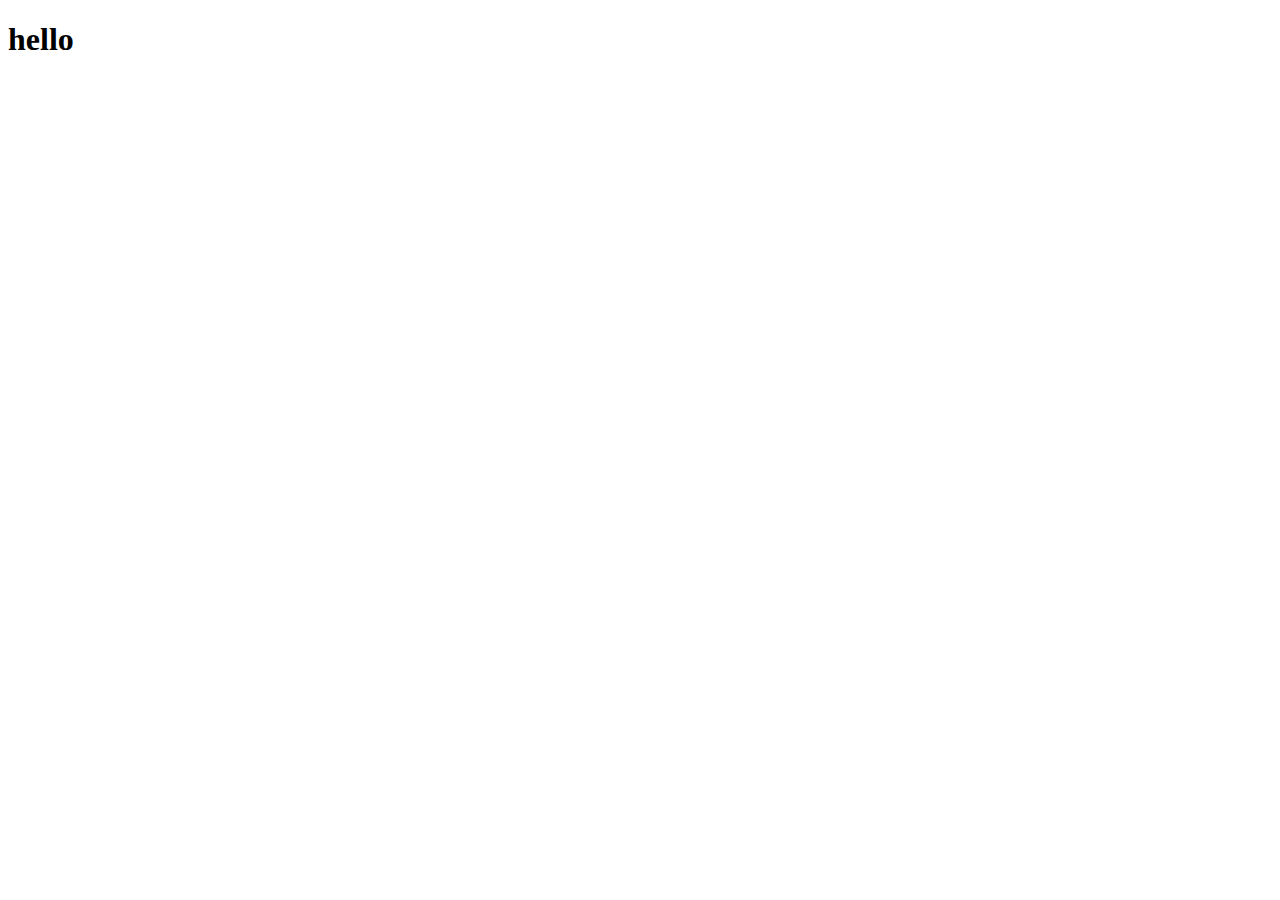
==== Aplikacja/shop.html @ 4b29537f "Add files via upload" ====
<!DOCTYPE html>
<html lang="en">
<head>
    <meta charset="UTF-8">
    <meta name="viewport" content="width=device-width, initial-scale=1.0">
    <title>Document</title>
</head>
<body>
    <h1>hello</h1>
</body>
</html>
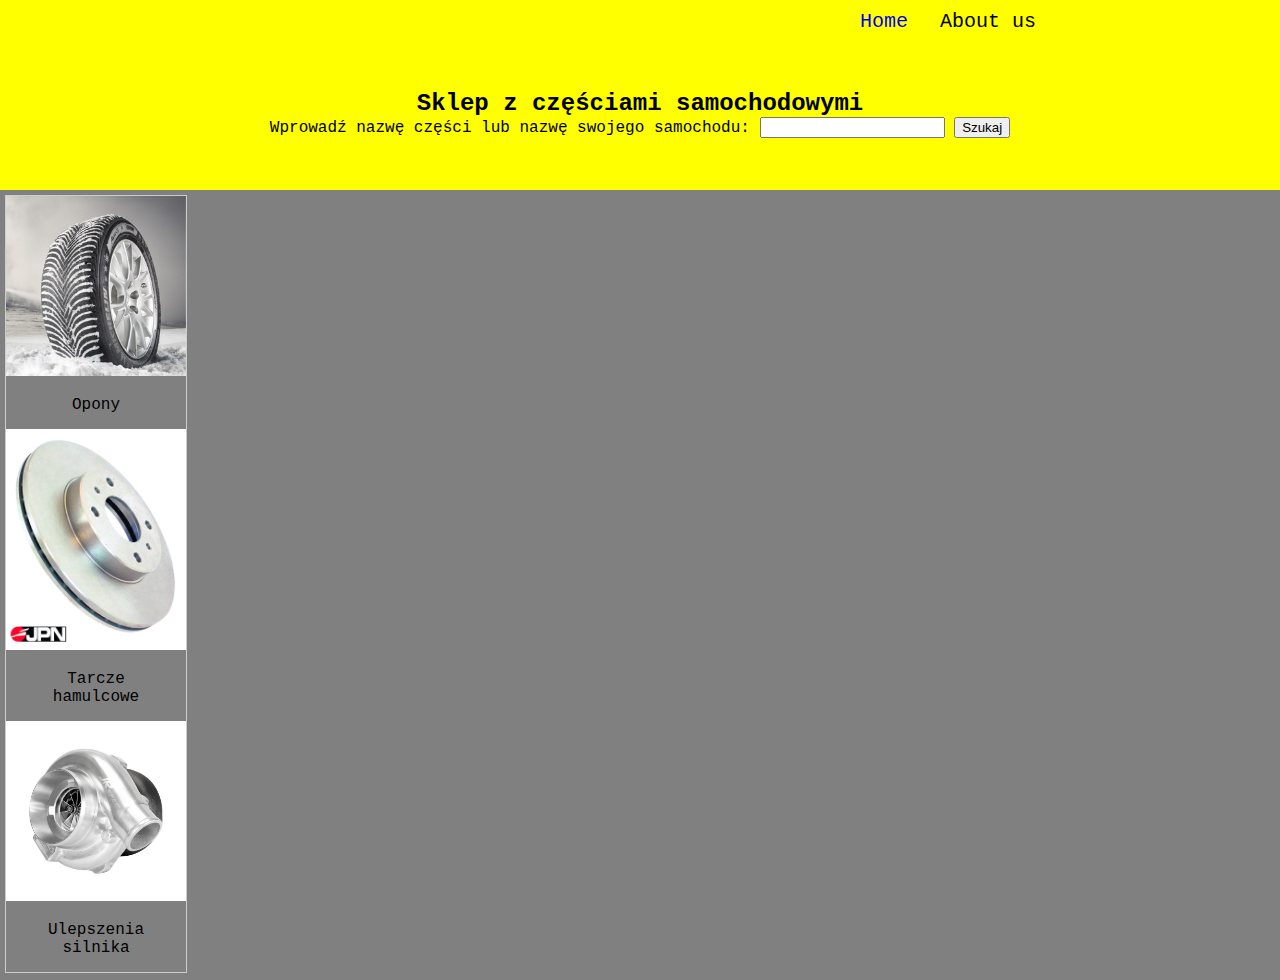
==== commit 19479cdf: "Add files via upload" ====
--- a/Aplikacja/shop.html
+++ b/Aplikacja/shop.html
@@ -3,9 +3,35 @@
 <head>
     <meta charset="UTF-8">
     <meta name="viewport" content="width=device-width, initial-scale=1.0">
-    <title>Document</title>
+    <title>Shop</title>
+    <link rel="stylesheet" href="style2.css">
 </head>
 <body>
-    <h1>hello</h1>
+    <div class="container-grid">
+        <div class="naw">
+            <nav>
+                <label for="about">
+                    <ul>
+                        <li><a href="index.html">Home</a></li>
+                        <li>About us</li>
+                    </ul>
+                </label>
+            </nav>
+        </div>
+            <div class="main">
+                <h2>Sklep z częściami samochodowymi</h2>
+                Wprowadź nazwę części lub nazwę swojego samochodu: <input type="text" name="text" id="text">
+                <input type="submit" value="Szukaj" onclick="">
+            </div>
+            <div class="offer">
+                <img src="michelin-crossclimate.png" alt="opony">
+                <p>Opony</p>
+                <img src="6245a81ce5a16_p.jpg" alt="tarcze">
+                <p>Tarcze hamulcowe</p>
+                <img src="turbosprezarka-jrspec-gtx3076r-hybrid-ceramic-bb-gtx3080r-v-band-1-01-v-band.jpg" alt="turbo">
+                <p>Ulepszenia silnika</p>
+            </div>
+        
+    </div>
 </body>
 </html>--- a/Aplikacja/style2.css
+++ b/Aplikacja/style2.css
@@ -0,0 +1,95 @@
+* {
+    margin: 0;
+}
+@import url('https://fonts.googleapis.com/css2?family=Roboto+Mono:ital,wght@1,200&display=swap');
+
+body {
+    background-color: grey;
+    font-family: 'Roboto Mono', monospace;
+
+}
+
+.container-grid{
+    display: grid;
+    grid-template-columns: repeat(12, 1fr);
+    grid-template-rows: auto;
+    grid-template-areas:'nav nav nav nav nav nav nav nav nav nav nav nav'
+    'main main main main main main main main main main main main'
+    'offer offer offer offer offer offer offer offer offer offer offer offer';
+
+}
+.naw{
+    background-color: yellow;
+}
+
+.naw ul li a {
+    text-decoration: none;
+}
+
+a:hover {
+    background-color: lightyellow;
+}
+
+nav{
+    grid-area: nav;
+    background-color: yellow;
+    width: 100%;
+    padding-left: 850px;
+    font-size: 20px;
+    height: 90px;
+    padding-right: 50px;
+    
+}
+
+nav ul {
+    list-style: none;
+    padding: 0;
+    padding-bottom: 20px;
+    padding-top: 10px;
+    margin: 0;
+    position: sticky;
+    height: auto;
+    width: 100%;
+}
+
+nav ul li {
+    display: inline;
+    margin: 0 10px;
+}
+ul{
+    list-style-type: none;
+    padding: 0px;
+    margin-block-start: 1em;
+    margin-block-end: 1em;
+    margin-inline-start: 0px;
+    margin-inline-end: 0px;
+    padding-inline-start: 40px;
+}
+
+.main {
+    grid-area: main;
+    height: 100px;
+    width: 100%;
+    background-color: yellow;
+    text-align: center;
+    
+
+}
+
+.offer{
+    grid-area: offer;
+     margin: 5px;
+    border: 1px solid #ccc;
+    float: left;
+    width: 180px;
+}
+
+.offer img {
+    width: 100%;
+    height: auto;
+}
+
+.offer p {
+    padding: 15px;
+    text-align: center;
+}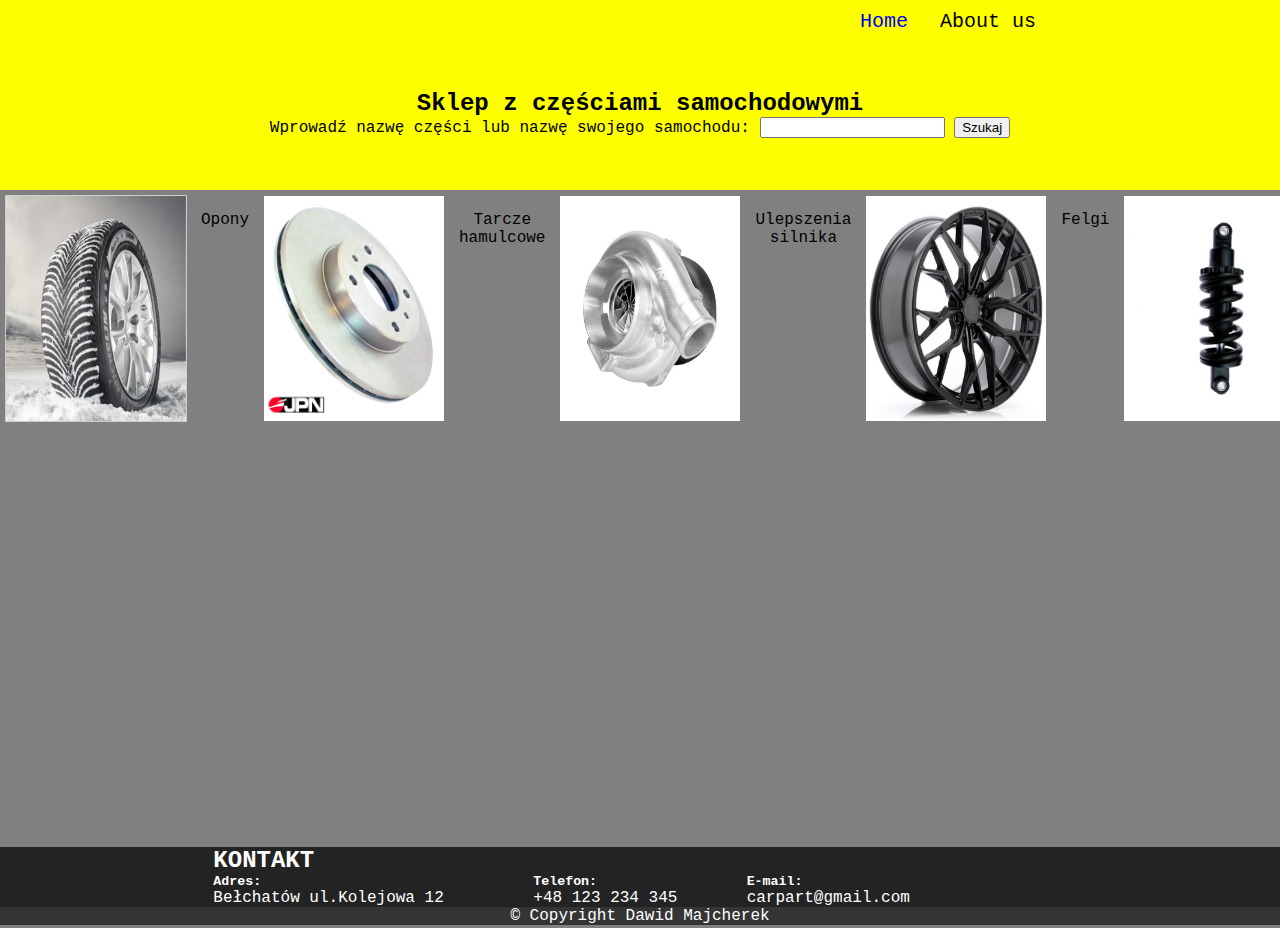
==== commit 7d2521d6: "Add files via upload" ====
--- a/Aplikacja/shop.html
+++ b/Aplikacja/shop.html
@@ -30,6 +30,39 @@
                 <p>Tarcze hamulcowe</p>
                 <img src="turbosprezarka-jrspec-gtx3076r-hybrid-ceramic-bb-gtx3080r-v-band-1-01-v-band.jpg" alt="turbo">
                 <p>Ulepszenia silnika</p>
+                <img src="pol_pl_FELGI-CONCAVER-CVR1-21x9-5-ET14-58-BLANK-Carbon-Graphite-112948_1.jpg" alt="felga">
+                <p>Felgi</p>
+                <img src="vsett-11-amortyzator-tyl.jpg" alt="amortyzator">
+                <p>Amortyzacja</p>
+                <img src="uklad_wydechowy_1000_post_zw.jpg" alt="wydech">
+                <p>Układ wydechowy</p>
+            </div>
+            <footer>
+                <div class="stopka-1" id="kontakt">
+                    <h2>KONTAKT</h2>
+                </div>
+                
+                <div class="stopka-2">
+                    <h5>Adres:</h5>
+                    <p>Bełchatów ul.Kolejowa 12</p>
+            
+            
+                </div>
+            
+                <div class="stopka-3">
+                    <h5>Telefon:</h5>
+                    <p>+48 123 234 345</p>
+                </div>
+            
+                <div class="stopka-4">
+                    <h5>E-mail:</h5>
+                    <p>carpart@gmail.com</p>
+                </div>
+        
+            </footer>
+        
+            <div class="autor">
+                <p>&#169; Copyright Dawid Majcherek</p>
             </div>
         
     </div>
--- a/Aplikacja/style2.css
+++ b/Aplikacja/style2.css
@@ -15,7 +15,9 @@
     grid-template-rows: auto;
     grid-template-areas:'nav nav nav nav nav nav nav nav nav nav nav nav'
     'main main main main main main main main main main main main'
-    'offer offer offer offer offer offer offer offer offer offer offer offer';
+    'offer offer offer offer offer offer offer offer offer offer offer offer'
+    'footer footer footer footer footer footer footer footer footer footer footer footer'
+    'a a a a a a a a a a a a';
 
 }
 .naw{
@@ -82,6 +84,8 @@
     border: 1px solid #ccc;
     float: left;
     width: 180px;
+    display: flex; /* Ustawienie flexbox */
+    justify-content: space-between;
 }
 
 .offer img {
@@ -92,4 +96,45 @@
 .offer p {
     padding: 15px;
     text-align: center;
+}
+
+footer{
+    grid-area: footer;
+    background-color: #232323;
+    color: white;
+    text-decoration: none;
+    margin-top: 420px;
+    display: grid;
+    grid-template-columns: repeat(12, 1fr);
+    grid-template-rows: 2;
+  
+  } 
+  .stopka-1{
+    grid-column: 3/6;
+    grid-row: 1/2;
+    
+  }
+  .stopka-2{
+    grid-column: 3/6;
+    grid-row: 2/3;
+  }
+  .stopka-3{
+    grid-column: 6/8;
+    grid-row: 2/3;
+  }
+  .stopka-4{
+    grid-column: 8/10;
+    grid-row: 2/3;
+  }
+  
+  li a:hover{
+    background-color: rgb(67, 113, 113);
+    
+  }
+
+  .autor{
+    grid-area: a;
+    text-align: center;
+    background-color: #353434;
+    color: white;
 }